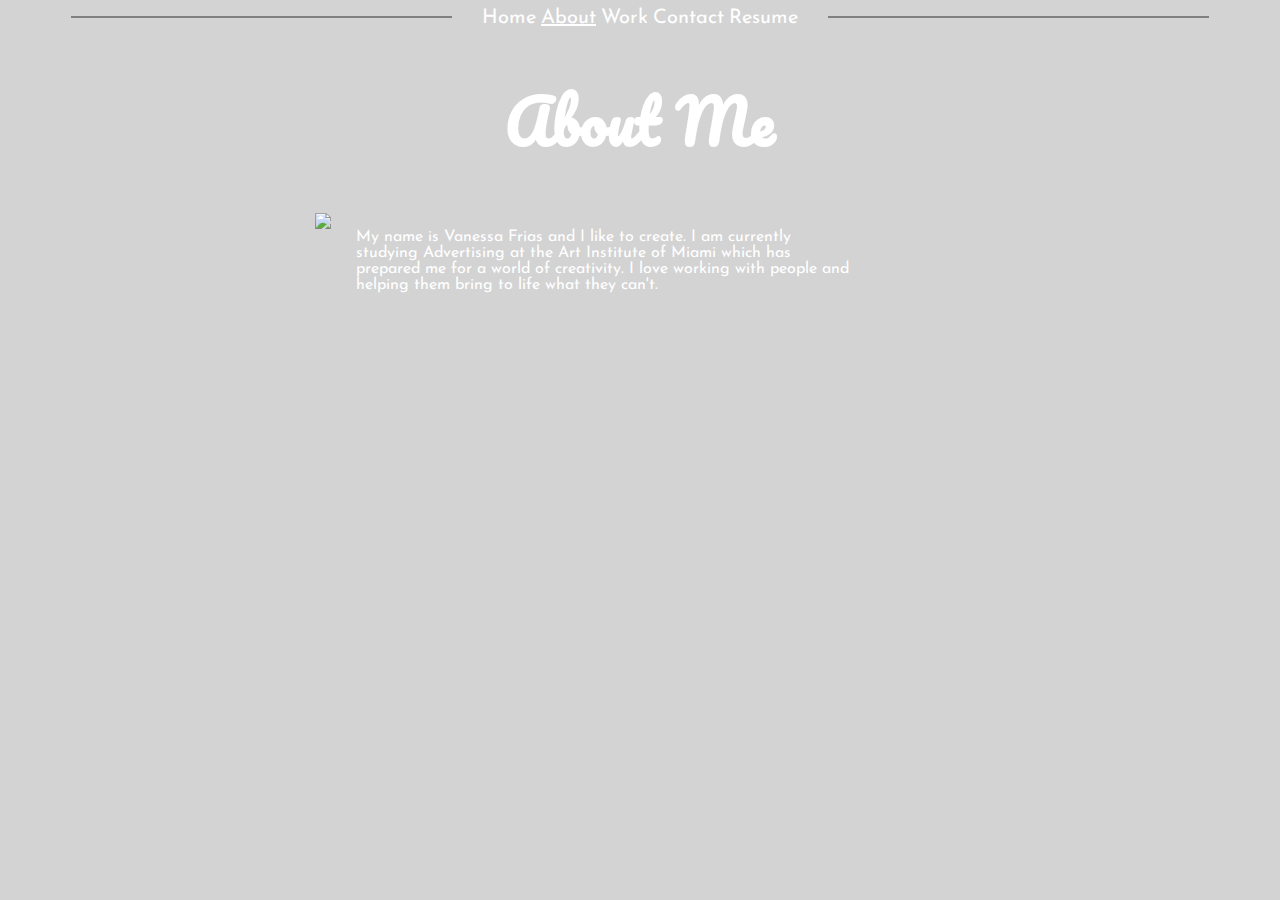
==== AboutMe.html @ ff3f819f "Update AboutMe.html" ====
<!doctype html>
<html>
  <head>
    <link href='http://fonts.googleapis.com/css?family=Pacifico' rel='stylesheet' type='text/css'>
    <link href='http://fonts.googleapis.com/css?family=Josefin+Sans' rel='stylesheet' type='text/css'>
    <meta charset="UTF-8">
    <title>AboutMe &gt; VanFrias</title>
    <style>
      body{
        background-image:url("https://static.pexels.com/photos/6675/flight-mountains-sky-flying.jpeg");
        background-color: lightgrey;
        color: white;
        font-family: 'Josefin Sans', sans-serif;
        top: 50%;
        background-size: cover;
      }
      
      h1 {
        color: white;
        font-size: 60px;
        font-family: 'Pacifico', cursive;
        text-align: center;
      }
      a {
        text-align: center;
        color: white;
        text-decoration: none;
        font-size: 20px;
      }

    img {
      margin-left: 200px;
      padding-right: 5px;
      float: left;
    }
    hr {
      color: lightgrey;
      display: inline-block;
      margin: 5px auto;
      margin-right: 25px;
      margin-left: 25px;
    }
    nav {
      text-align: center;
    }
    .right-side {
      width: 500px;
      float: left;
      padding-left: 20px;
    }
    .AboutMe {
      margin: 0 auto;
      width: 1050px;
      overflow:hidden;
    }
    </style>
  </head>
  <body background="https://static.pexels.com/photos/6675/flight-mountains-sky-flying.jpeg">
  <nav>
   <hr width="30%" size="2" align="left" noshade>
   <a href="index.html">Home</a>
   <a href="AboutMe.html"><u>About</u></a>
   <a href="projects.html">Work</a>
   <a href="Contact.html">Contact</a>
   <a href="resume.html">Resume</a>
   <hr width="30%" size="2" align="right" noshade>
   </nav>
  <h1>About Me</h1>
  <section class="AboutMe">
  <img src="http://i.imgur.com/znGpB4I.jpg?1" float="left"> <p class="right-side">My name is Vanessa Frias and I like to create. 
  I am currently studying Advertising at the Art Institute of Miami which has prepared me for a world of creativity.
  I love working with people and helping them bring to life what they can't. </p>
  </section>
  <br>
  <!-- SnapWidget -->
<center><iframe src="http://snapwidget.com/sc/?u=c2ltcGx5c3BsZW5kaWR8aW58MTUwfDN8M3x8bm98NXxmYWRlSW58b25TdGFydHx5ZXN8bm8=&ve=160615" title="Instagram Widget" class="snapwidget-widget" allowTransparency="true" frameborder="0" scrolling="no" style="border:none; overflow:hidden; width:600px; height:150px"></iframe></center>
  </body>
</html>
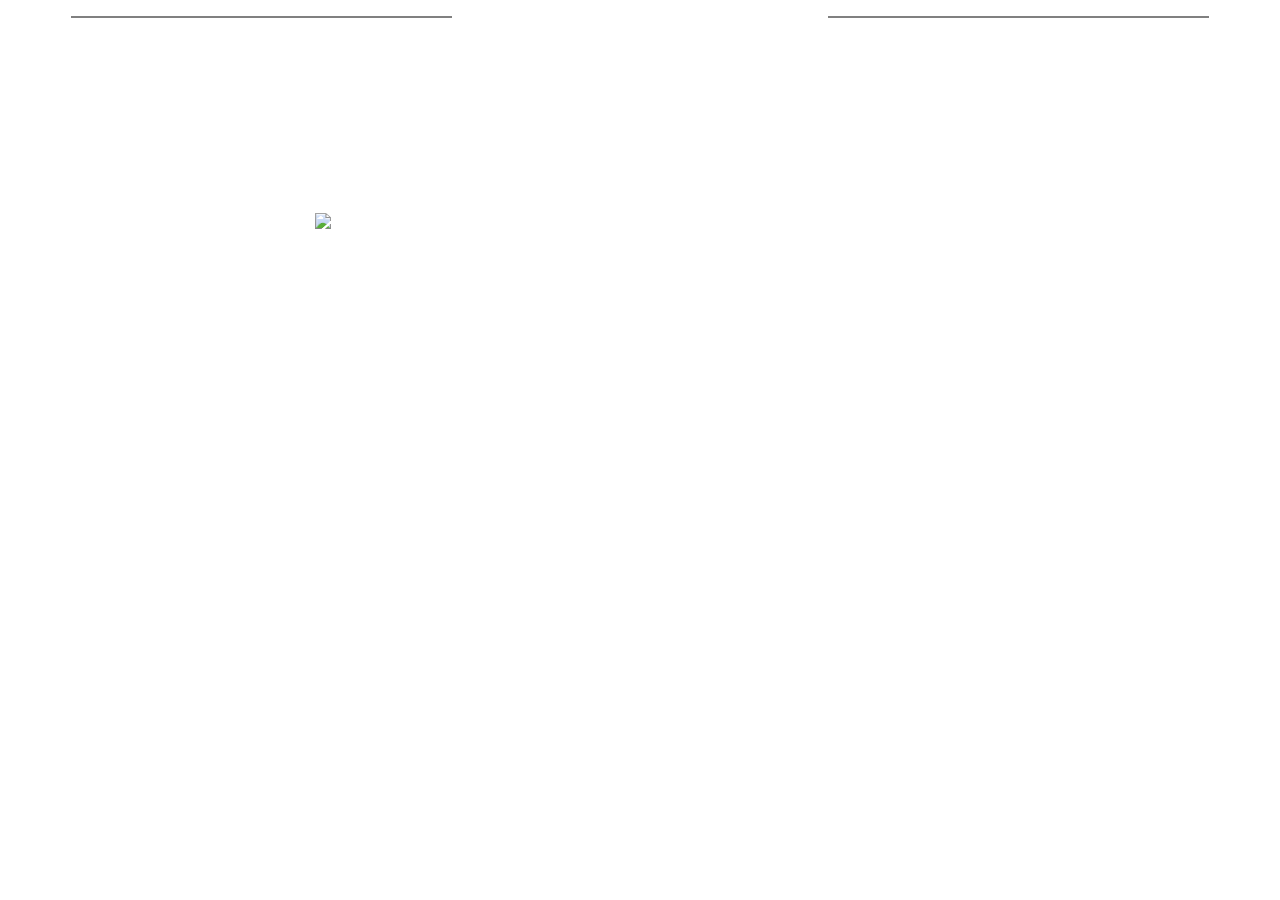
==== commit fc306893: "Update AboutMe.html" ====
--- a/AboutMe.html
+++ b/AboutMe.html
@@ -8,7 +8,6 @@
     <style>
       body{
         background-image:url("https://static.pexels.com/photos/6675/flight-mountains-sky-flying.jpeg");
-        background-color: lightgrey;
         color: white;
         font-family: 'Josefin Sans', sans-serif;
         top: 50%;
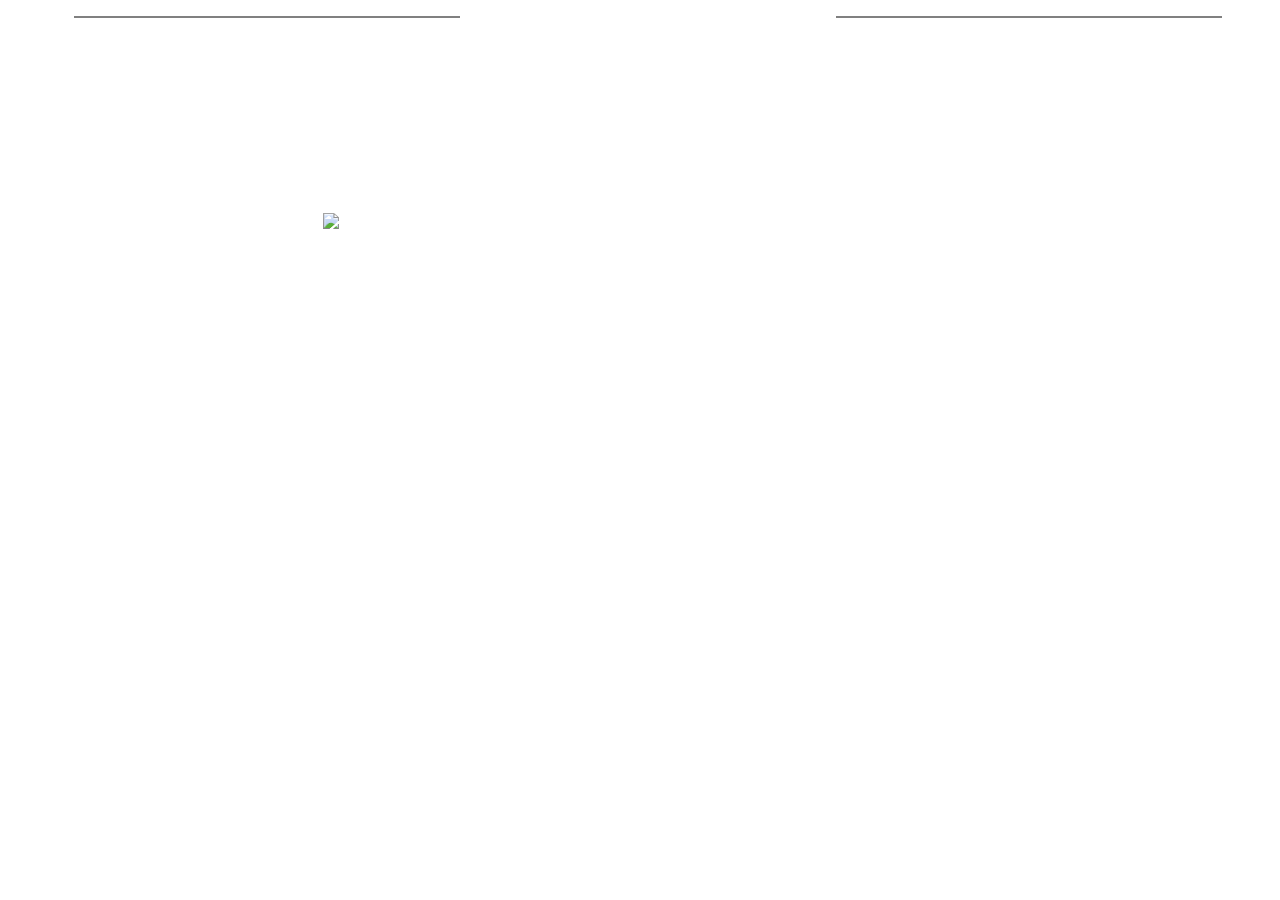
==== commit ef7f2c95: "Update AboutMe.html" ====
--- a/AboutMe.html
+++ b/AboutMe.html
@@ -12,6 +12,9 @@
         font-family: 'Josefin Sans', sans-serif;
         top: 50%;
         background-size: cover;
+        background-repeat: no-repeat;
+        width: 100%;
+        height: 100%;
       }
       
       h1 {
@@ -43,7 +46,7 @@
       text-align: center;
     }
     .right-side {
-      width: 500px;
+      width: 450px;
       float: left;
       padding-left: 20px;
     }
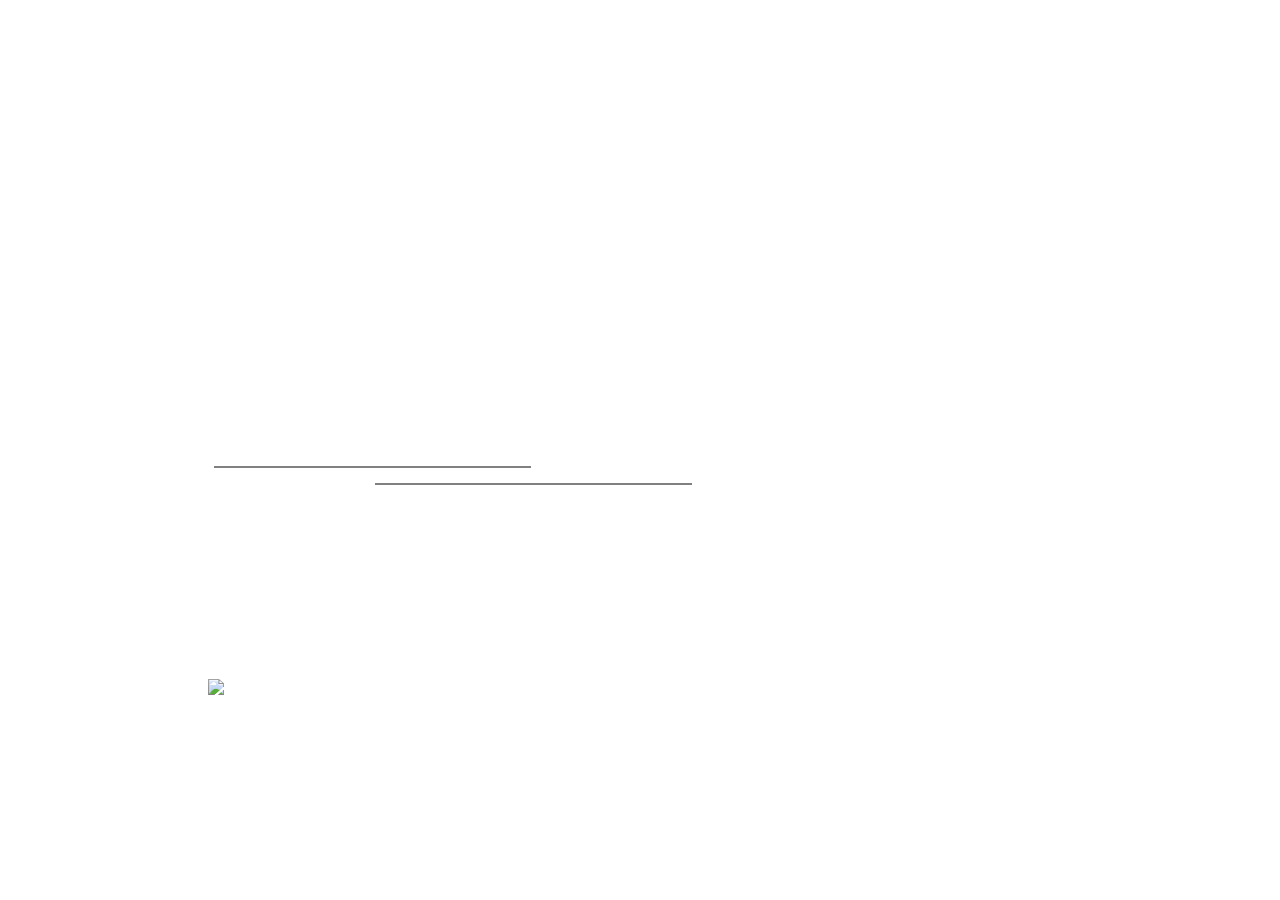
==== commit 02055326: "Update AboutMe.html" ====
--- a/AboutMe.html
+++ b/AboutMe.html
@@ -13,8 +13,7 @@
         top: 50%;
         background-size: cover;
         background-repeat: no-repeat;
-        width: 100%;
-        height: 100%;
+        position: fixed;
       }
       
       h1 {
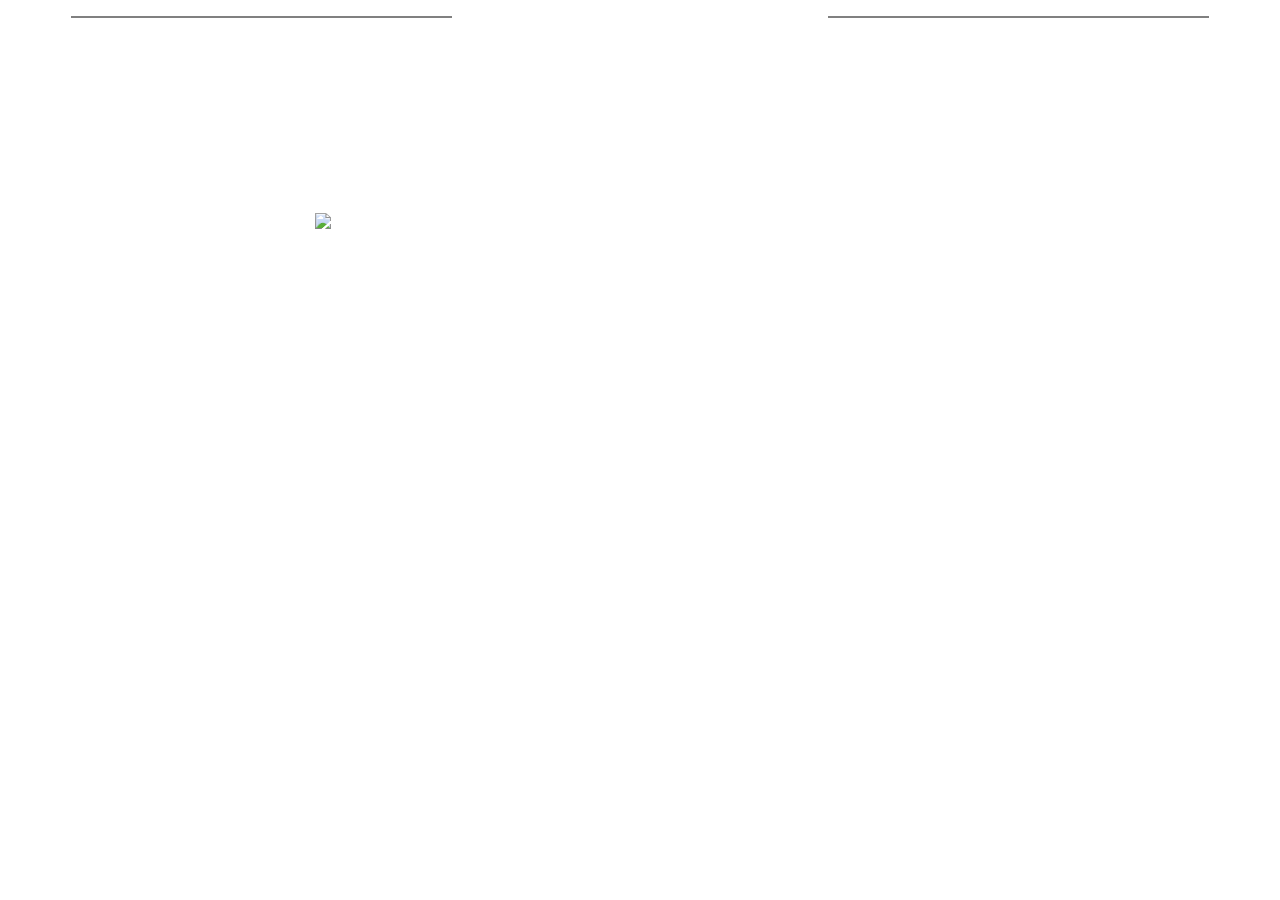
==== commit e0d88653: "Update AboutMe.html" ====
--- a/AboutMe.html
+++ b/AboutMe.html
@@ -13,7 +13,6 @@
         top: 50%;
         background-size: cover;
         background-repeat: no-repeat;
-        position: fixed;
       }
       
       h1 {
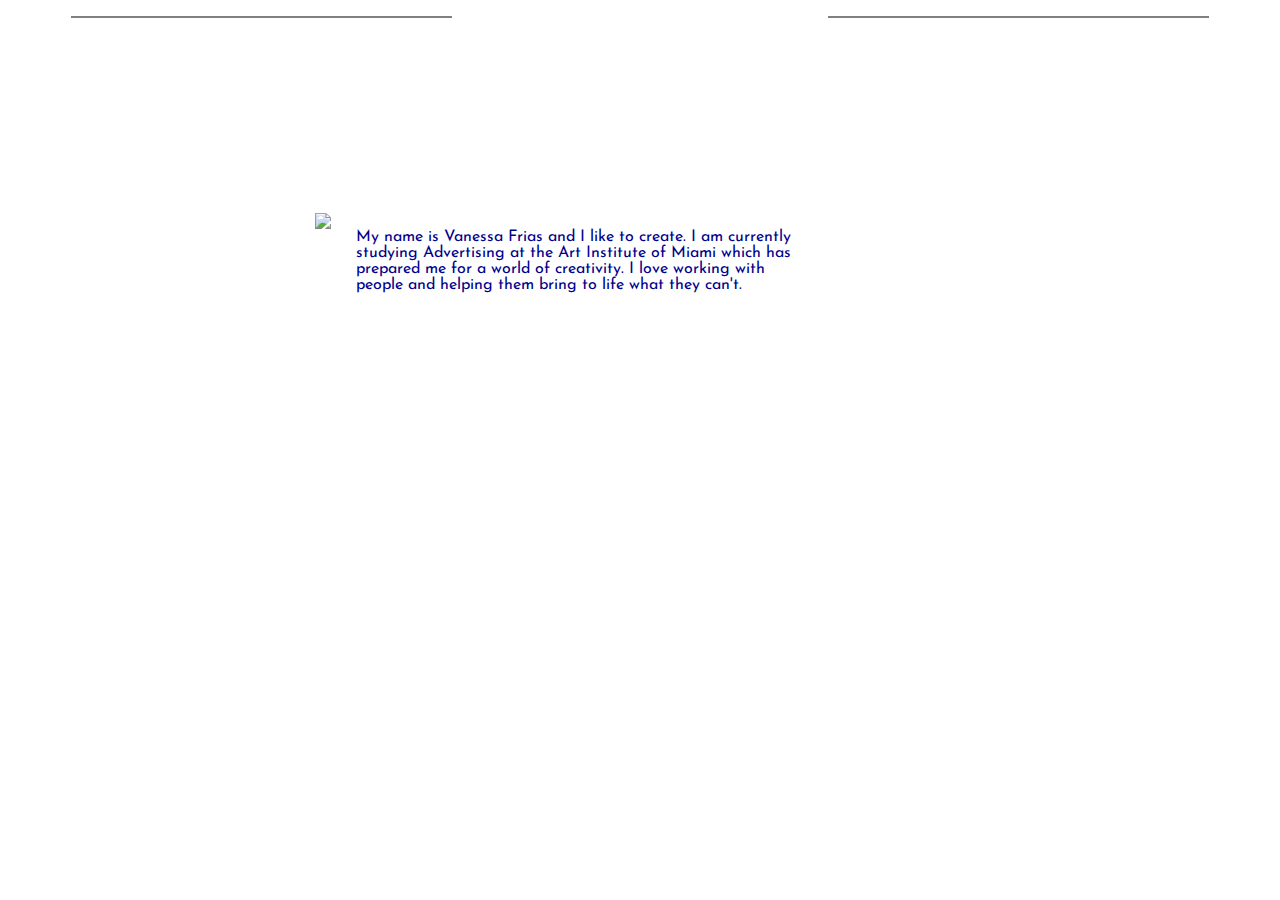
==== commit 80479caa: "Update AboutMe.html" ====
--- a/AboutMe.html
+++ b/AboutMe.html
@@ -8,7 +8,7 @@
     <style>
       body{
         background-image:url("https://static.pexels.com/photos/6675/flight-mountains-sky-flying.jpeg");
-        color: white;
+        color: darkBlue;
         font-family: 'Josefin Sans', sans-serif;
         top: 50%;
         background-size: cover;
